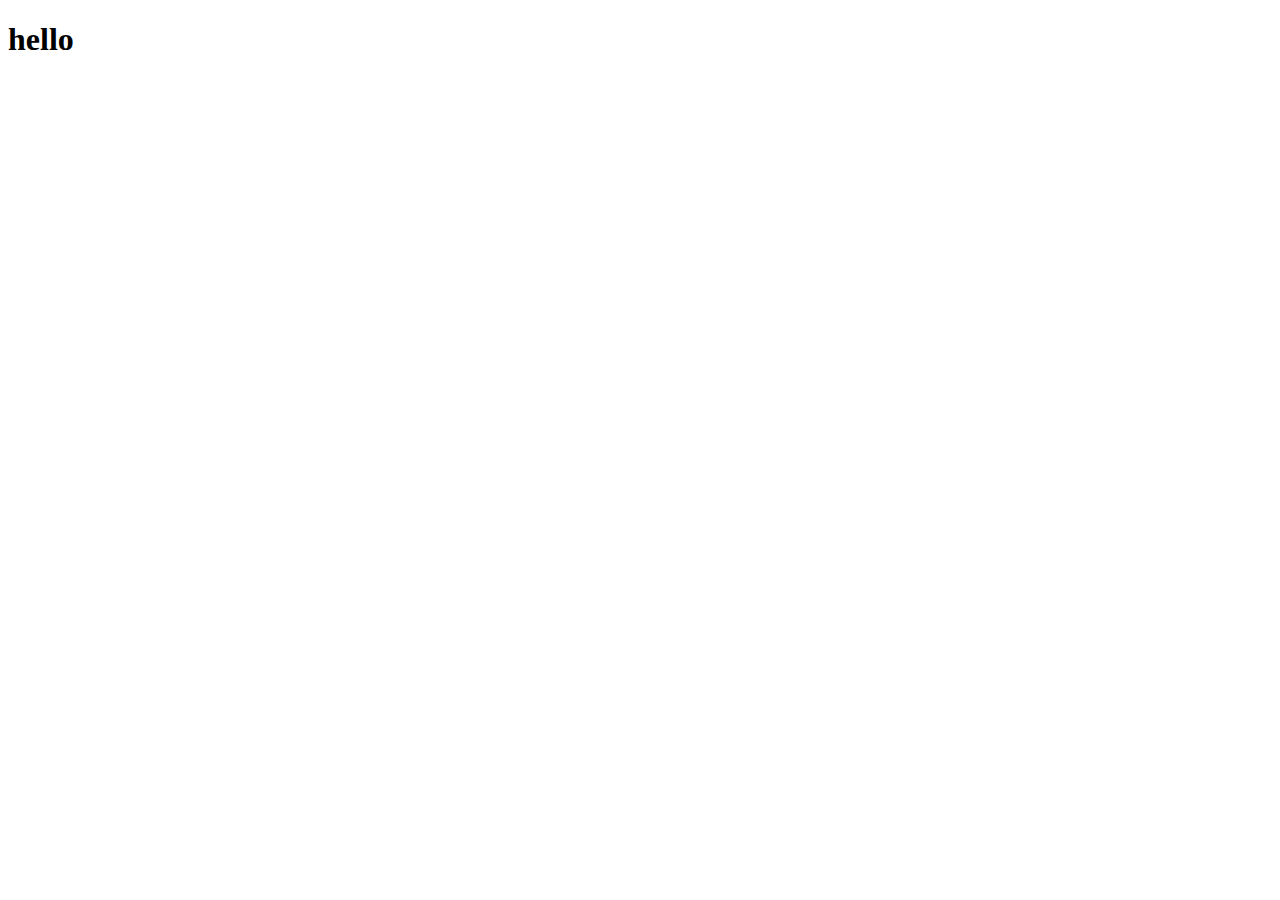
==== DOM/index.html @ 5013f348 "changes" ====
<!DOCTYPE html>
<html lang="en" dir="ltr">
  <head>
    <meta charset="utf-8">
    <title>My Website</title>
    <link rel="stylesheet" href="styles.css">
  </head>
  <body>
    <h1>hello</h1>
  </body>
</html>
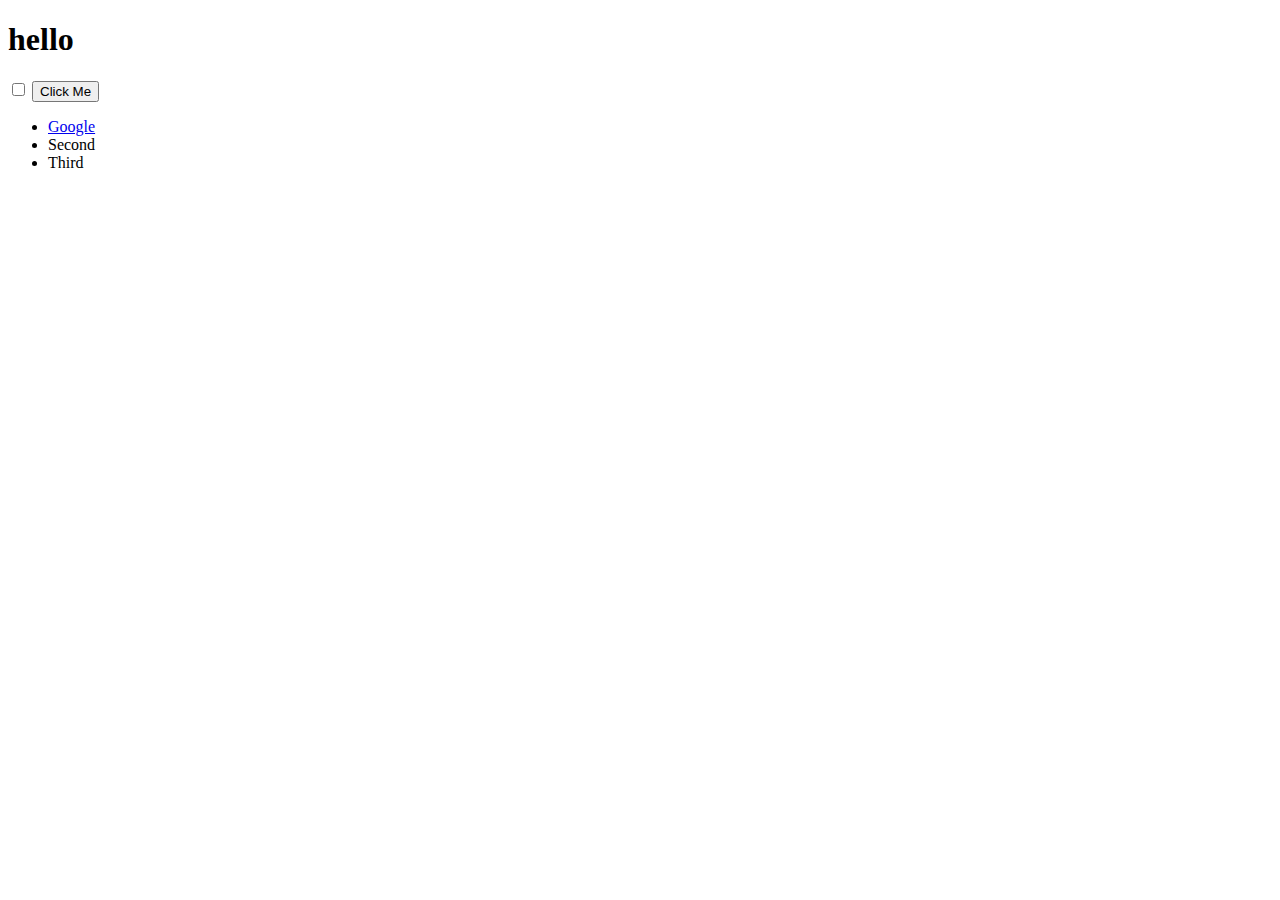
==== commit 3c9edd43: "changes" ====
--- a/DOM/index.html
+++ b/DOM/index.html
@@ -6,6 +6,16 @@
     <link rel="stylesheet" href="styles.css">
   </head>
   <body>
-    <h1>hello</h1>
+    <h1 id="title">hello</h1>
+    <input type="checkbox">
+    <button class="btn">Click Me</button>
+    <ul id="list">
+      <li class="item"><a href="https://www.google.com">Google</a></li>
+      <li class="item">Second</li>
+      <li class="item">Third</li>
+    </ul>
   </body>
+  <footer>
+    <script src="index.js" charset="utf-8"></script>
+  </footer>
 </html>
